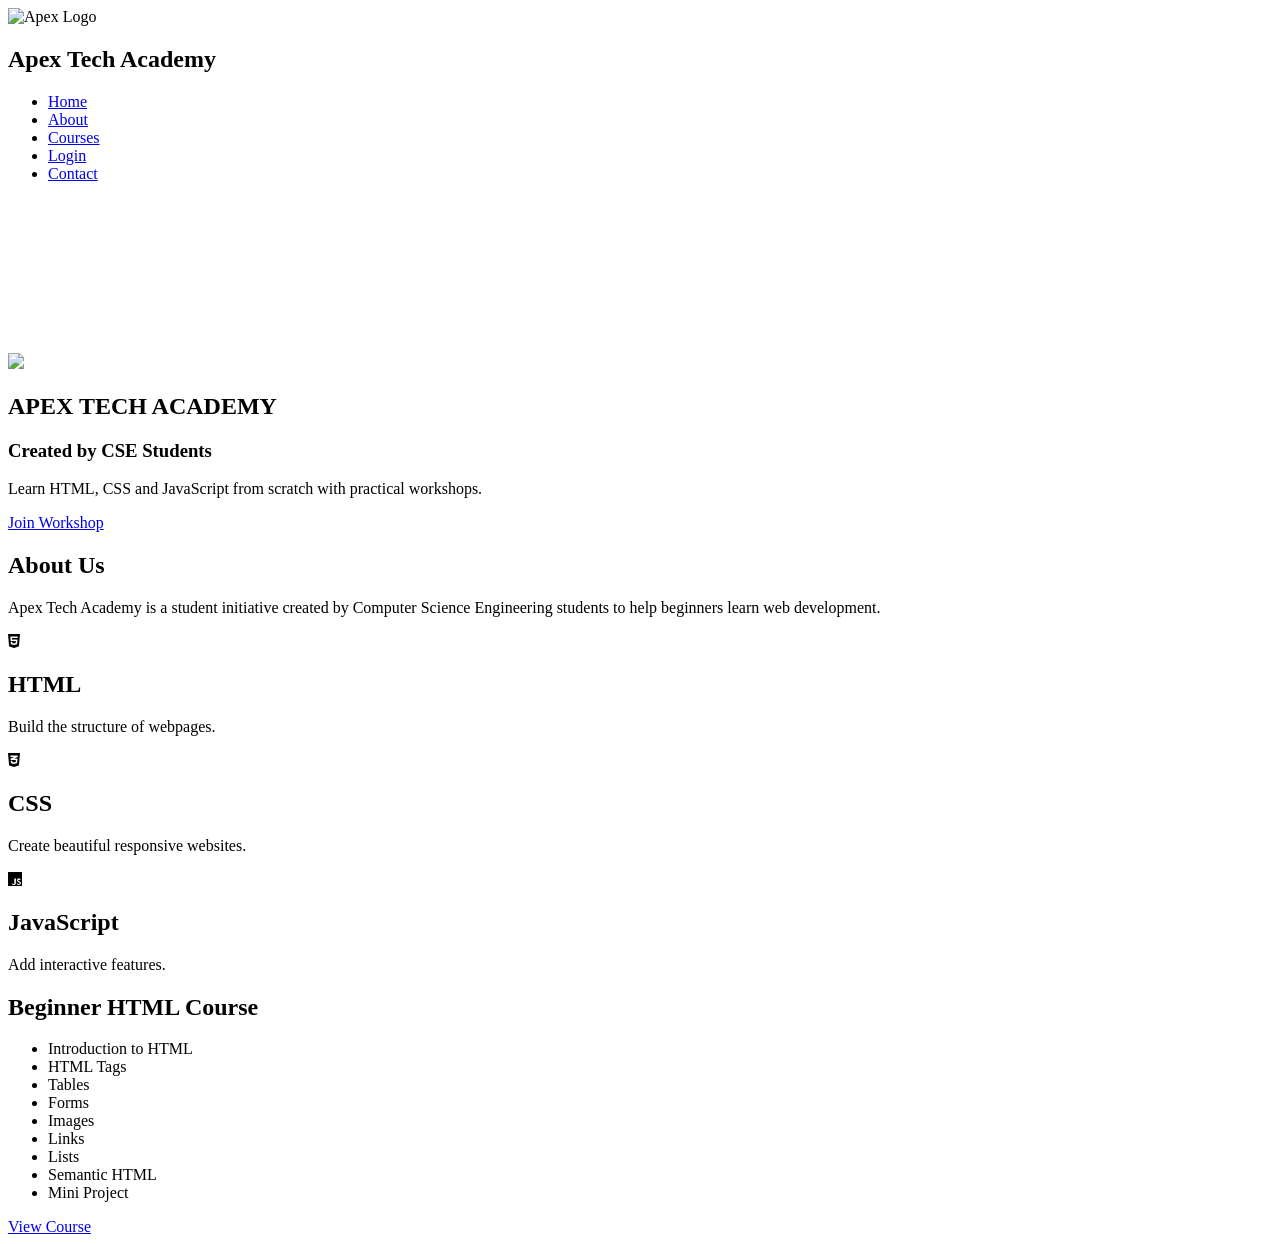
==== index.html @ da54e4e1 "Create index.html" ====
<!DOCTYPE html>
<html lang="en">

<head>

    <meta charset="UTF-8">

    <meta name="viewport" content="width=device-width, initial-scale=1.0">

    <title>Apex Tech Academy</title>

    <!-- CSS -->
    <link rel="stylesheet" href="css/style.css">

    <!-- Google Fonts -->
    <link href="https://fonts.googleapis.com/css2?family=Poppins:wght@300;400;500;600;700&display=swap" rel="stylesheet">

    <!-- Font Awesome -->
    <link rel="stylesheet"
        href="https://cdnjs.cloudflare.com/ajax/libs/font-awesome/6.5.1/css/all.min.css">

</head>

<body>

<!-- Navigation -->

<header>

<nav class="navbar">

<div class="logo">

<img src="images/logo.png" alt="Apex Logo">

<h2>Apex Tech Academy</h2>

</div>

<ul>

<li><a href="index.html">Home</a></li>

<li><a href="about.html">About</a></li>

<li><a href="courses.html">Courses</a></li>

<li><a href="login.html">Login</a></li>

<li><a href="contact.html">Contact</a></li>

</ul>

</nav>

</header>

<!-- Hero Section -->

<section class="hero">

<video autoplay muted loop>

<source src="videos/intro.mp4" type="video/mp4">

</video>

<div class="overlay"></div>

<div class="hero-content">

<img src="images/logo.png" class="hero-logo">

<h1>APEX TECH ACADEMY</h1>

<h3>Created by CSE Students</h3>

<p>

Learn HTML, CSS and JavaScript from scratch with practical workshops.

</p>

<a href="login.html" class="btn">

Join Workshop

</a>

</div>

</section>

<!-- About -->

<section class="about">

<h1>About Us</h1>

<p>

Apex Tech Academy is a student initiative created by Computer Science Engineering students to help beginners learn web development.

</p>

<div class="cards">

<div class="card">

<i class="fab fa-html5"></i>

<h2>HTML</h2>

<p>Build the structure of webpages.</p>

</div>

<div class="card">

<i class="fab fa-css3-alt"></i>

<h2>CSS</h2>

<p>Create beautiful responsive websites.</p>

</div>

<div class="card">

<i class="fab fa-js"></i>

<h2>JavaScript</h2>

<p>Add interactive features.</p>

</div>

</div>

</section>

<!-- Beginner Course -->

<section class="course">

<h1>Beginner HTML Course</h1>

<ul>

<li>Introduction to HTML</li>

<li>HTML Tags</li>

<li>Tables</li>

<li>Forms</li>

<li>Images</li>

<li>Links</li>

<li>Lists</li>

<li>Semantic HTML</li>

<li>Mini Project</li>

</ul>

<a href="courses.html" class="btn">

View Course

</a>

</section>

<!--
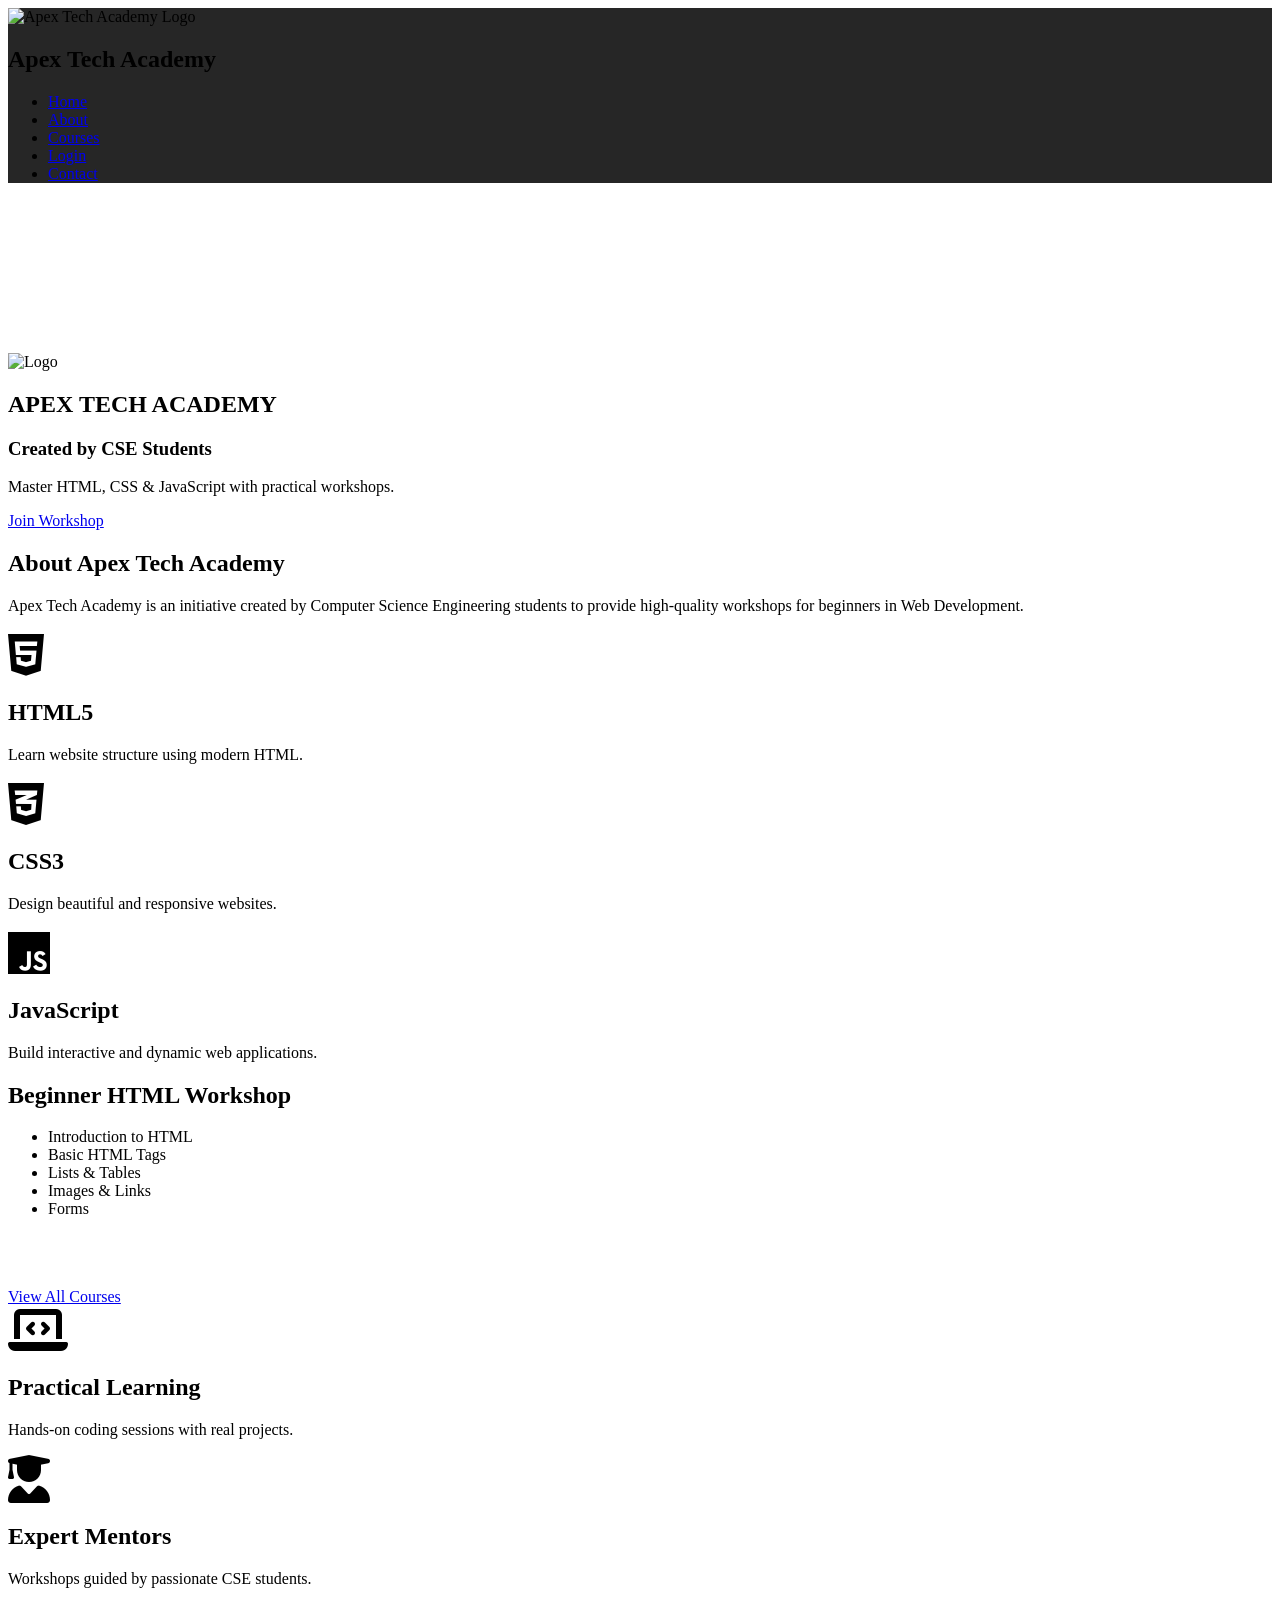
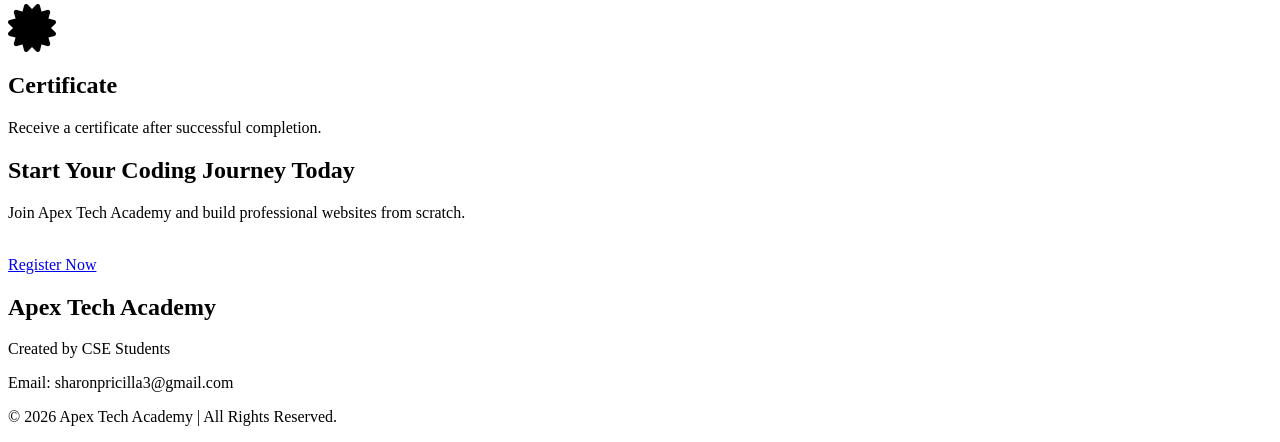
==== commit 665dd21b: "Update index.html" ====
--- a/index.html
+++ b/index.html
@@ -1,29 +1,24 @@
+
 <!DOCTYPE html>
 <html lang="en">
 
 <head>
-
     <meta charset="UTF-8">
-
     <meta name="viewport" content="width=device-width, initial-scale=1.0">
 
-    <title>Apex Tech Academy</title>
-
-    <!-- CSS -->
+    <title>Apex Tech Academy | Learn Web Development</title>
+
     <link rel="stylesheet" href="css/style.css">
 
-    <!-- Google Fonts -->
     <link href="https://fonts.googleapis.com/css2?family=Poppins:wght@300;400;500;600;700&display=swap" rel="stylesheet">
 
-    <!-- Font Awesome -->
     <link rel="stylesheet"
         href="https://cdnjs.cloudflare.com/ajax/libs/font-awesome/6.5.1/css/all.min.css">
-
 </head>
 
 <body>
 
-<!-- Navigation -->
+<!-- ================= HEADER ================= -->
 
 <header>
 
@@ -31,7 +26,7 @@
 
 <div class="logo">
 
-<img src="images/logo.png" alt="Apex Logo">
+<img src="images/logo.png" alt="Apex Tech Academy Logo">
 
 <h2>Apex Tech Academy</h2>
 
@@ -39,7 +34,7 @@
 
 <ul>
 
-<li><a href="index.html">Home</a></li>
+<li><a href="index.html" class="active">Home</a></li>
 
 <li><a href="about.html">About</a></li>
 
@@ -55,11 +50,11 @@
 
 </header>
 
-<!-- Hero Section -->
+<!-- ================= HERO ================= -->
 
 <section class="hero">
 
-<video autoplay muted loop>
+<video autoplay muted loop playsinline>
 
 <source src="videos/intro.mp4" type="video/mp4">
 
@@ -69,7 +64,7 @@
 
 <div class="hero-content">
 
-<img src="images/logo.png" class="hero-logo">
+<img src="images/logo.png" class="hero-logo" alt="Logo">
 
 <h1>APEX TECH ACADEMY</h1>
 
@@ -77,7 +72,7 @@
 
 <p>
 
-Learn HTML, CSS and JavaScript from scratch with practical workshops.
+Master HTML, CSS & JavaScript with practical workshops.
 
 </p>
 
@@ -91,88 +86,188 @@
 
 </section>
 
-<!-- About -->
+<!-- ================= ABOUT ================= -->
 
 <section class="about">
 
-<h1>About Us</h1>
-
-<p>
-
-Apex Tech Academy is a student initiative created by Computer Science Engineering students to help beginners learn web development.
-
-</p>
-
-<div class="cards">
-
-<div class="card">
-
-<i class="fab fa-html5"></i>
-
-<h2>HTML</h2>
-
-<p>Build the structure of webpages.</p>
-
-</div>
-
-<div class="card">
-
-<i class="fab fa-css3-alt"></i>
-
-<h2>CSS</h2>
-
-<p>Create beautiful responsive websites.</p>
-
-</div>
-
-<div class="card">
-
-<i class="fab fa-js"></i>
+<h1>About Apex Tech Academy</h1>
+
+<p>
+
+Apex Tech Academy is an initiative created by Computer Science Engineering students to provide high-quality workshops for beginners in Web Development.
+
+</p>
+
+</section>
+
+<!-- ================= FEATURES ================= -->
+
+<section class="cards">
+
+<div class="card">
+
+<i class="fab fa-html5 fa-3x"></i>
+
+<h2>HTML5</h2>
+
+<p>
+
+Learn website structure using modern HTML.
+
+</p>
+
+</div>
+
+<div class="card">
+
+<i class="fab fa-css3-alt fa-3x"></i>
+
+<h2>CSS3</h2>
+
+<p>
+
+Design beautiful and responsive websites.
+
+</p>
+
+</div>
+
+<div class="card">
+
+<i class="fab fa-js fa-3x"></i>
 
 <h2>JavaScript</h2>
 
-<p>Add interactive features.</p>
-
-</div>
-
-</div>
-
-</section>
-
-<!-- Beginner Course -->
+<p>
+
+Build interactive and dynamic web applications.
+
+</p>
+
+</div>
+
+</section>
+
+<!-- ================= COURSE ================= -->
 
 <section class="course">
 
-<h1>Beginner HTML Course</h1>
+<h1>Beginner HTML Workshop</h1>
 
 <ul>
 
 <li>Introduction to HTML</li>
 
-<li>HTML Tags</li>
-
-<li>Tables</li>
+<li>Basic HTML Tags</li>
+
+<li>Lists & Tables</li>
+
+<li>Images & Links</li>
 
 <li>Forms</li>
 
-<li>Images</li>
-
-<li>Links</li>
-
-<li>Lists</li>
-
 <li>Semantic HTML</li>
 
-<li>Mini Project</li>
+<li>Mini Website Project</li>
 
 </ul>
 
+<br>
+
 <a href="courses.html" class="btn">
 
-View Course
+View All Courses
 
 </a>
 
 </section>
 
-<!--
+<!-- ================= WHY CHOOSE US ================= -->
+
+<section class="cards">
+
+<div class="card">
+
+<i class="fas fa-laptop-code fa-3x"></i>
+
+<h2>Practical Learning</h2>
+
+<p>
+
+Hands-on coding sessions with real projects.
+
+</p>
+
+</div>
+
+<div class="card">
+
+<i class="fas fa-user-graduate fa-3x"></i>
+
+<h2>Expert Mentors</h2>
+
+<p>
+
+Workshops guided by passionate CSE students.
+
+</p>
+
+</div>
+
+<div class="card">
+
+<i class="fas fa-certificate fa-3x"></i>
+
+<h2>Certificate</h2>
+
+<p>
+
+Receive a certificate after successful completion.
+
+</p>
+
+</div>
+
+</section>
+
+<!-- ================= CTA ================= -->
+
+<section class="about">
+
+<h1>Start Your Coding Journey Today</h1>
+
+<p>
+
+Join Apex Tech Academy and build professional websites from scratch.
+
+</p>
+
+<br>
+
+<a href="login.html" class="btn">
+
+Register Now
+
+</a>
+
+</section>
+
+<!-- ================= FOOTER ================= -->
+
+<footer>
+
+<h2>Apex Tech Academy</h2>
+
+<p>Created by CSE Students</p>
+
+<p>Email: sharonpricilla3@gmail.com</p>
+
+<p>© 2026 Apex Tech Academy. All Rights Reserved.</p>
+
+</footer>
+
+<script src="js/app.js"></script>
+
+</body>
+
+</html>
